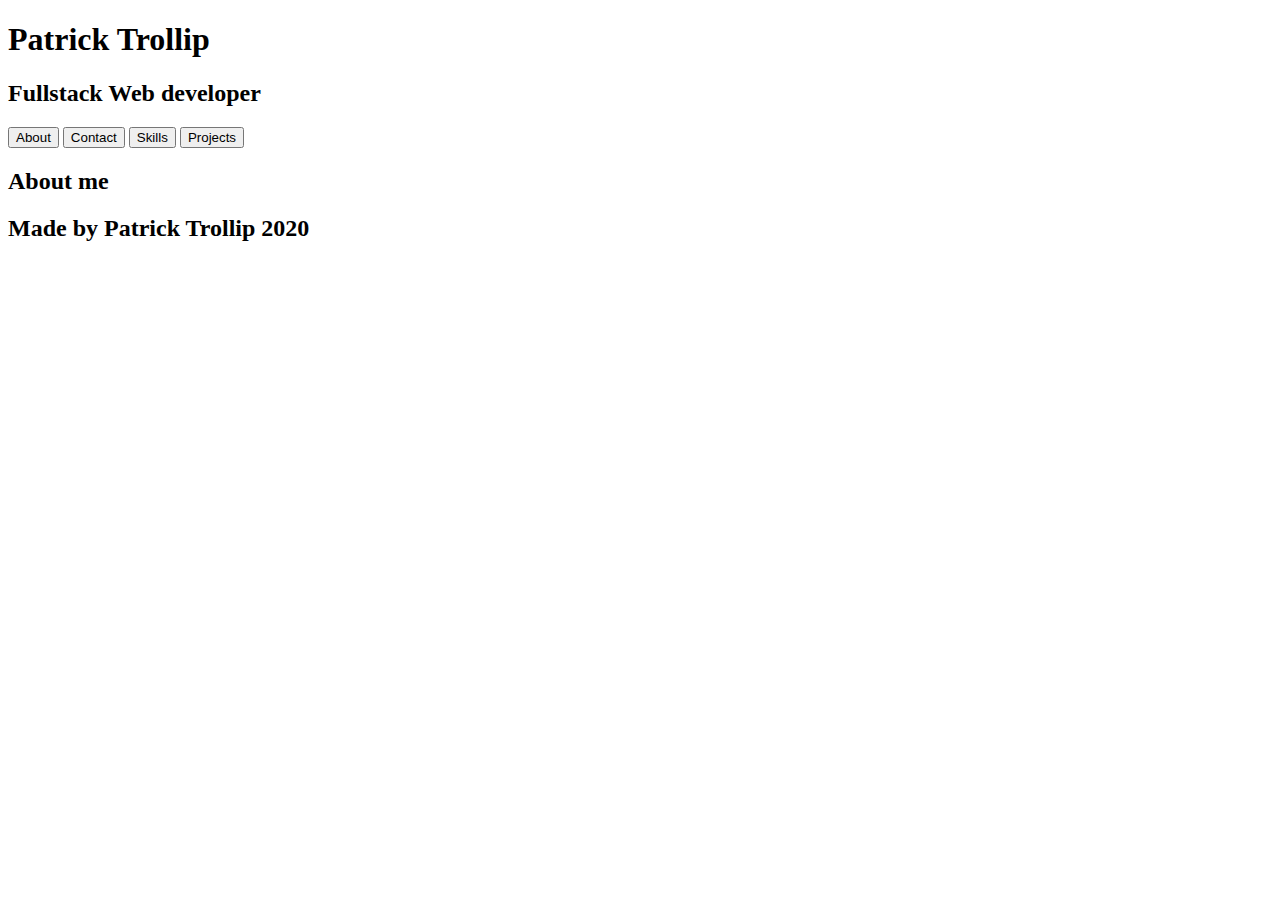
==== index.html @ b020e0d3 "I created some boiler plate that is shared across multiple pages. I added the relative paths to the " ====
<!DOCTYPE html>
<html lang="en">
<head>
    <meta charset="UTF-8">
    <meta name="viewport" content="width=device-width, initial-scale=1.0">
    <title>About Patrick</title>
    <link rel="stylesheet" href="CSS\style.css">
</head>
<body>
    <!--Top page section-->
    <header>
        <h1>Patrick Trollip</h1>
        <h2>Fullstack Web developer</h2>
    </header>
    <!-- Navigation bar-->
    <section>
        <nav>
            <a href="index.html"><button>About</button></a>
            <a href="contact.html"><button>Contact</button></a>
            <a href="skills.html"><button>Skills</button></a>
            <a href="projects.html"><button>Projects</button></a>
        </nav>
    </section>
    <!--Main content section-->
    <main>
        <h2>About me</h2>
    </main>
    <!--Bottom page section -->
    <footer>
        <h2>Made by Patrick Trollip 2020</h2>
    </footer>
    <!--Javascript link -->
    <script src="CustomJS\custom.js"></script>
</body>
</html>
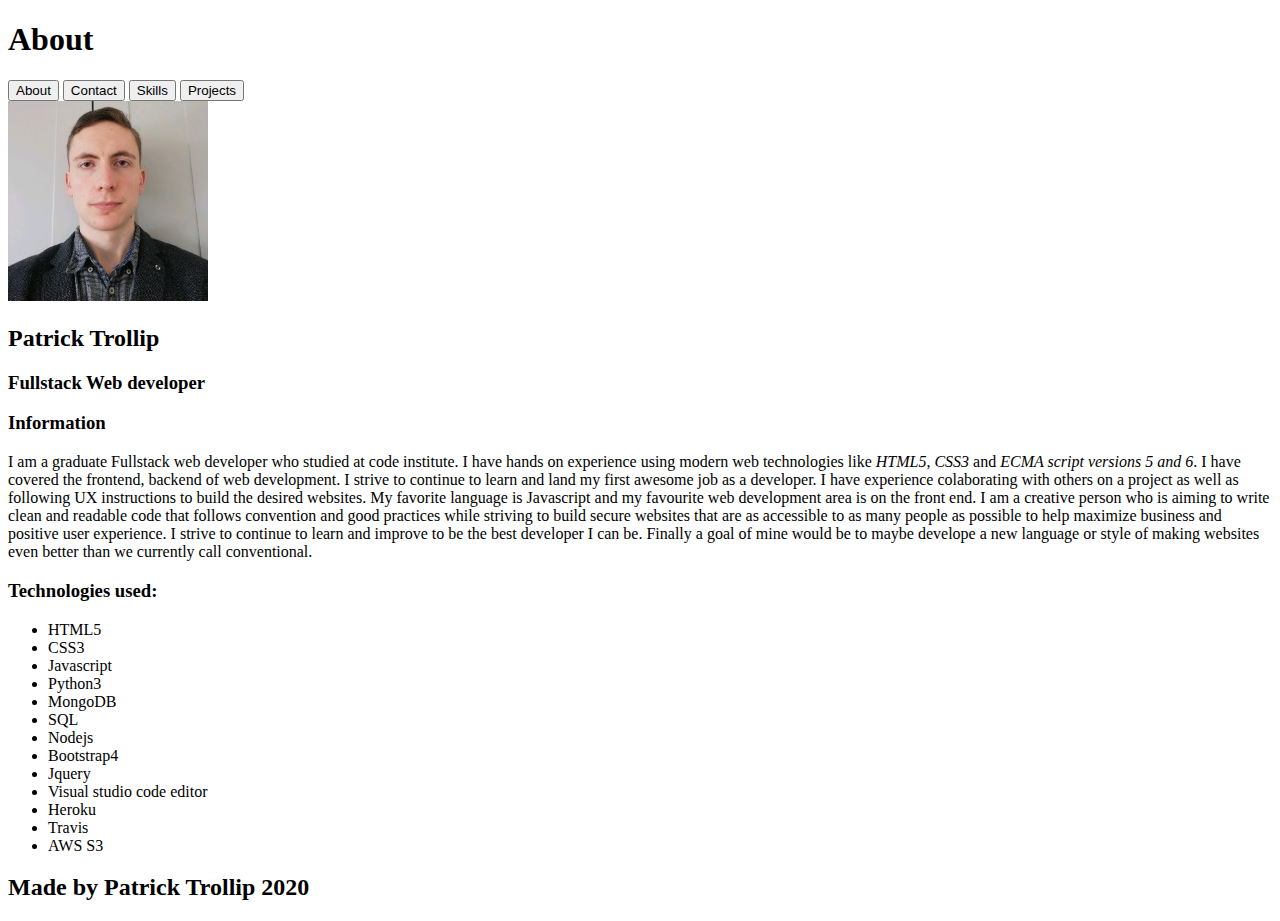
==== commit 52f74774: "Added a image to assets folder and added more elements to to index as well as image and content" ====
--- a/index.html
+++ b/index.html
@@ -9,21 +9,55 @@
 <body>
     <!--Top page section-->
     <header>
-        <h1>Patrick Trollip</h1>
-        <h2>Fullstack Web developer</h2>
-    </header>
-    <!-- Navigation bar-->
-    <section>
+        <h1>About</h1>
+            <!-- Navigation bar-->
         <nav>
             <a href="index.html"><button>About</button></a>
             <a href="contact.html"><button>Contact</button></a>
             <a href="skills.html"><button>Skills</button></a>
             <a href="projects.html"><button>Projects</button></a>
         </nav>
-    </section>
+    </header>
     <!--Main content section-->
     <main>
-        <h2>About me</h2>
+        <section>
+            <img src="Assets\Guy.png" alt="Picture of Patrick Trollip dressed smart casual.">
+            <aside>
+                <h2>Patrick Trollip</h2>
+                <h3>Fullstack Web developer</h3>
+            </aside>
+        </section>
+        <section>
+            <h3>Information</h3>
+            <p>
+                I am a graduate Fullstack web developer who studied at code institute. I have hands on experience using modern web technologies like
+                <em>HTML5</em>, <em>CSS3</em> and <em>ECMA script versions 5 and 6</em>. I have covered the frontend, backend of web development. I strive to 
+                continue to learn and land my first awesome job as a developer. I have experience colaborating with others on a project as well as following UX 
+                instructions to build the desired websites. My favorite language is Javascript and my favourite web development area is on the front end.
+                I am a creative person who is aiming to write clean and readable code that follows convention and good practices while striving to build secure
+                websites that are as accessible to as many people as possible to help maximize business and positive user experience.
+                I strive to continue to learn and improve to be the best developer I can be. Finally a goal of mine would be to maybe develope a new language or 
+                style of making websites even better than we currently call conventional.
+            </p>
+        </section>
+        <section>
+            <h3>Technologies used:</h3>
+            <ul>
+                <li>HTML5</li>
+                <li>CSS3</li>
+                <li>Javascript</li>
+                <li>Python3</li>
+                <li>MongoDB</li>
+                <li>SQL</li>
+                <li>Nodejs</li>
+                <li>Bootstrap4</li>
+                <li>Jquery</li>
+                <li>Visual studio code editor</li>
+                <li>Heroku</li>
+                <li>Travis</li>
+                <li>AWS S3</li>
+            </ul>
+        </section>
     </main>
     <!--Bottom page section -->
     <footer>
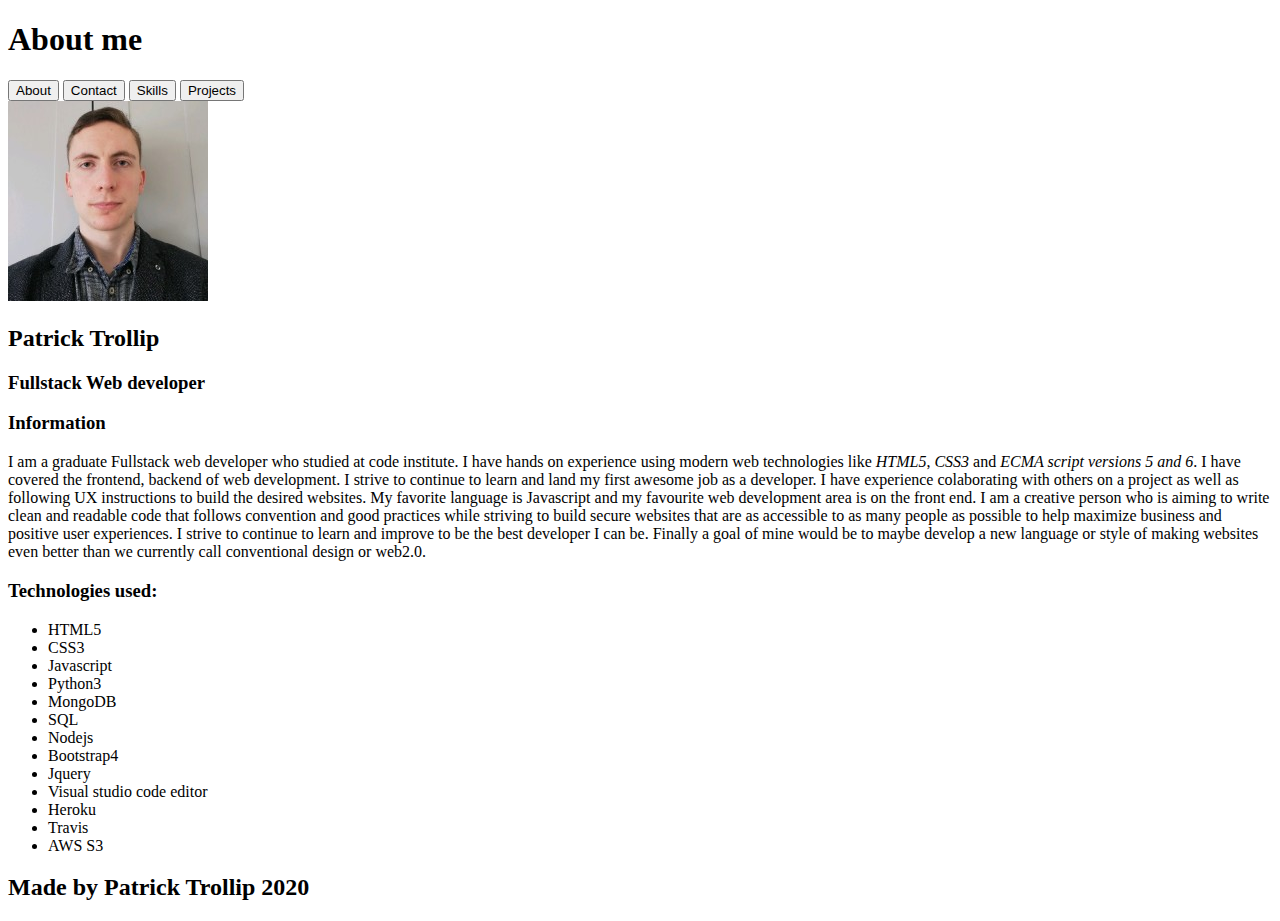
==== commit 379f76bd: "I changed the layout of the elements and added different titles to each page tab. Sections added to " ====
--- a/index.html
+++ b/index.html
@@ -9,7 +9,7 @@
 <body>
     <!--Top page section-->
     <header>
-        <h1>About</h1>
+        <h1>About me</h1>
             <!-- Navigation bar-->
         <nav>
             <a href="index.html"><button>About</button></a>
@@ -35,9 +35,9 @@
                 continue to learn and land my first awesome job as a developer. I have experience colaborating with others on a project as well as following UX 
                 instructions to build the desired websites. My favorite language is Javascript and my favourite web development area is on the front end.
                 I am a creative person who is aiming to write clean and readable code that follows convention and good practices while striving to build secure
-                websites that are as accessible to as many people as possible to help maximize business and positive user experience.
-                I strive to continue to learn and improve to be the best developer I can be. Finally a goal of mine would be to maybe develope a new language or 
-                style of making websites even better than we currently call conventional.
+                websites that are as accessible to as many people as possible to help maximize business and positive user experiences.
+                I strive to continue to learn and improve to be the best developer I can be. Finally a goal of mine would be to maybe develop a new language or 
+                style of making websites even better than we currently call conventional design or web2.0.
             </p>
         </section>
         <section>
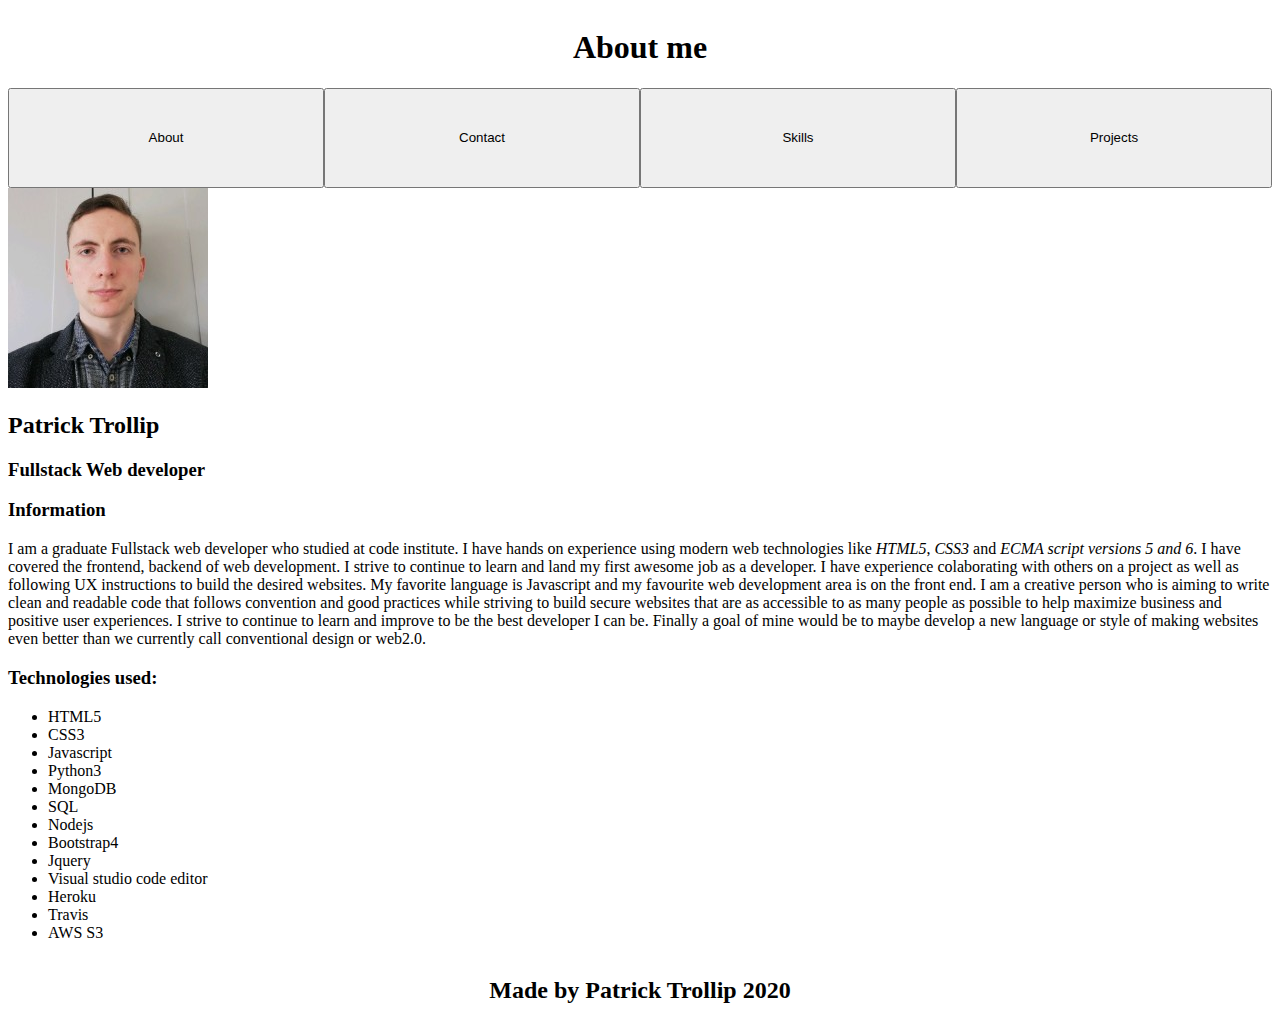
==== commit bfc5f9f7: "Added classes and grid layout to html files and their sections. Added class selectors to style.css a" ====
--- a/index.html
+++ b/index.html
@@ -7,62 +7,67 @@
     <link rel="stylesheet" href="CSS\style.css">
 </head>
 <body>
-    <!--Top page section-->
-    <header>
-        <h1>About me</h1>
+    <div class="gridContainer">
+        <!--Top page section-->
+        <header class="gridHeader">
+            <h1>About me</h1>
             <!-- Navigation bar-->
-        <nav>
-            <a href="index.html"><button>About</button></a>
-            <a href="contact.html"><button>Contact</button></a>
-            <a href="skills.html"><button>Skills</button></a>
-            <a href="projects.html"><button>Projects</button></a>
-        </nav>
-    </header>
-    <!--Main content section-->
-    <main>
-        <section>
-            <img src="Assets\Guy.png" alt="Picture of Patrick Trollip dressed smart casual.">
-            <aside>
-                <h2>Patrick Trollip</h2>
-                <h3>Fullstack Web developer</h3>
-            </aside>
-        </section>
-        <section>
-            <h3>Information</h3>
-            <p>
-                I am a graduate Fullstack web developer who studied at code institute. I have hands on experience using modern web technologies like
-                <em>HTML5</em>, <em>CSS3</em> and <em>ECMA script versions 5 and 6</em>. I have covered the frontend, backend of web development. I strive to 
-                continue to learn and land my first awesome job as a developer. I have experience colaborating with others on a project as well as following UX 
-                instructions to build the desired websites. My favorite language is Javascript and my favourite web development area is on the front end.
-                I am a creative person who is aiming to write clean and readable code that follows convention and good practices while striving to build secure
-                websites that are as accessible to as many people as possible to help maximize business and positive user experiences.
-                I strive to continue to learn and improve to be the best developer I can be. Finally a goal of mine would be to maybe develop a new language or 
-                style of making websites even better than we currently call conventional design or web2.0.
-            </p>
-        </section>
-        <section>
-            <h3>Technologies used:</h3>
-            <ul>
-                <li>HTML5</li>
-                <li>CSS3</li>
-                <li>Javascript</li>
-                <li>Python3</li>
-                <li>MongoDB</li>
-                <li>SQL</li>
-                <li>Nodejs</li>
-                <li>Bootstrap4</li>
-                <li>Jquery</li>
-                <li>Visual studio code editor</li>
-                <li>Heroku</li>
-                <li>Travis</li>
-                <li>AWS S3</li>
-            </ul>
-        </section>
-    </main>
-    <!--Bottom page section -->
-    <footer>
-        <h2>Made by Patrick Trollip 2020</h2>
-    </footer>
+            <nav>
+                <a href="index.html"><button>About</button></a>
+                <a href="contact.html"><button>Contact</button></a>
+                <a href="skills.html"><button>Skills</button></a>
+                <a href="projects.html"><button>Projects</button></a>
+            </nav>
+        </header>
+        <!--Main content section-->
+        <main>
+            <!--Section 1-->
+            <section class="gridSection1">
+                <img src="Assets\Guy.png" alt="Picture of Patrick Trollip dressed smart casual.">
+                <aside>
+                    <h2>Patrick Trollip</h2>
+                    <h3>Fullstack Web developer</h3>
+                </aside>
+            </section>
+            <!--Section 2-->
+            <section class="gridSection2">
+                <h3>Information</h3>
+                <p>
+                    I am a graduate Fullstack web developer who studied at code institute. I have hands on experience using modern web technologies like
+                    <em>HTML5</em>, <em>CSS3</em> and <em>ECMA script versions 5 and 6</em>. I have covered the frontend, backend of web development. I strive to 
+                    continue to learn and land my first awesome job as a developer. I have experience colaborating with others on a project as well as following UX 
+                    instructions to build the desired websites. My favorite language is Javascript and my favourite web development area is on the front end.
+                    I am a creative person who is aiming to write clean and readable code that follows convention and good practices while striving to build secure
+                    websites that are as accessible to as many people as possible to help maximize business and positive user experiences.
+                    I strive to continue to learn and improve to be the best developer I can be. Finally a goal of mine would be to maybe develop a new language or 
+                    style of making websites even better than we currently call conventional design or web2.0.
+                </p>
+            </section>
+            <!--Section 3-->
+            <section class="gridSection3">
+                <h3>Technologies used:</h3>
+                <ul>
+                    <li>HTML5</li>
+                    <li>CSS3</li>
+                    <li>Javascript</li>
+                    <li>Python3</li>
+                    <li>MongoDB</li>
+                    <li>SQL</li>
+                    <li>Nodejs</li>
+                    <li>Bootstrap4</li>
+                    <li>Jquery</li>
+                    <li>Visual studio code editor</li>
+                    <li>Heroku</li>
+                    <li>Travis</li>
+                    <li>AWS S3</li>
+                </ul>
+            </section>
+        </main>
+        <!--Bottom page section -->
+        <footer class="gridFooter">
+            <h2>Made by Patrick Trollip 2020</h2>
+        </footer>
+    </div>
     <!--Javascript link -->
     <script src="CustomJS\custom.js"></script>
 </body>
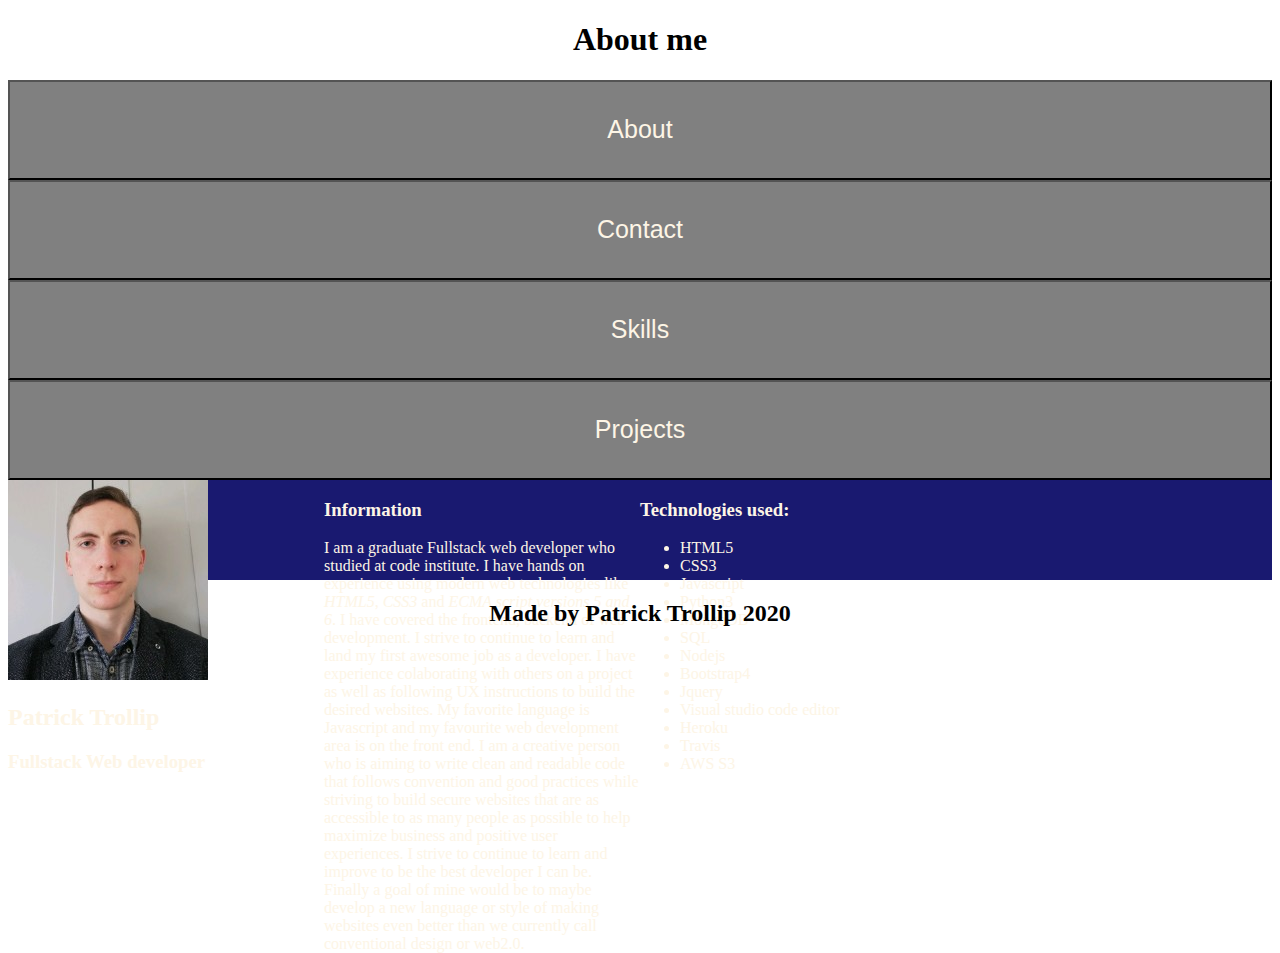
==== commit 87816f23: "Refactored the html code in the pages to get rid of unwanted classes in header and footer elements" ====
--- a/index.html
+++ b/index.html
@@ -7,20 +7,20 @@
     <link rel="stylesheet" href="CSS\style.css">
 </head>
 <body>
-    <div class="gridContainer">
-        <!--Top page section-->
-        <header class="gridHeader">
-            <h1>About me</h1>
-            <!-- Navigation bar-->
-            <nav>
-                <a href="index.html"><button>About</button></a>
-                <a href="contact.html"><button>Contact</button></a>
-                <a href="skills.html"><button>Skills</button></a>
-                <a href="projects.html"><button>Projects</button></a>
-            </nav>
-        </header>
-        <!--Main content section-->
-        <main>
+    <!--Top page section-->
+    <header>
+        <h1>About me</h1>
+        <!-- Navigation bar-->
+        <nav>
+            <a href="index.html"><button>About</button></a>
+            <a href="contact.html"><button>Contact</button></a>
+            <a href="skills.html"><button>Skills</button></a>
+            <a href="projects.html"><button>Projects</button></a>
+        </nav>
+    </header>
+    <!--Main content section-->
+    <main>
+        <div class="gridContainer">
             <!--Section 1-->
             <section class="gridSection1">
                 <img src="Assets\Guy.png" alt="Picture of Patrick Trollip dressed smart casual.">
@@ -62,12 +62,12 @@
                     <li>AWS S3</li>
                 </ul>
             </section>
-        </main>
-        <!--Bottom page section -->
-        <footer class="gridFooter">
-            <h2>Made by Patrick Trollip 2020</h2>
-        </footer>
-    </div>
+        </div>
+    </main>
+    <!--Bottom page section -->
+    <footer>
+        <h2>Made by Patrick Trollip 2020</h2>
+    </footer>
     <!--Javascript link -->
     <script src="CustomJS\custom.js"></script>
 </body>
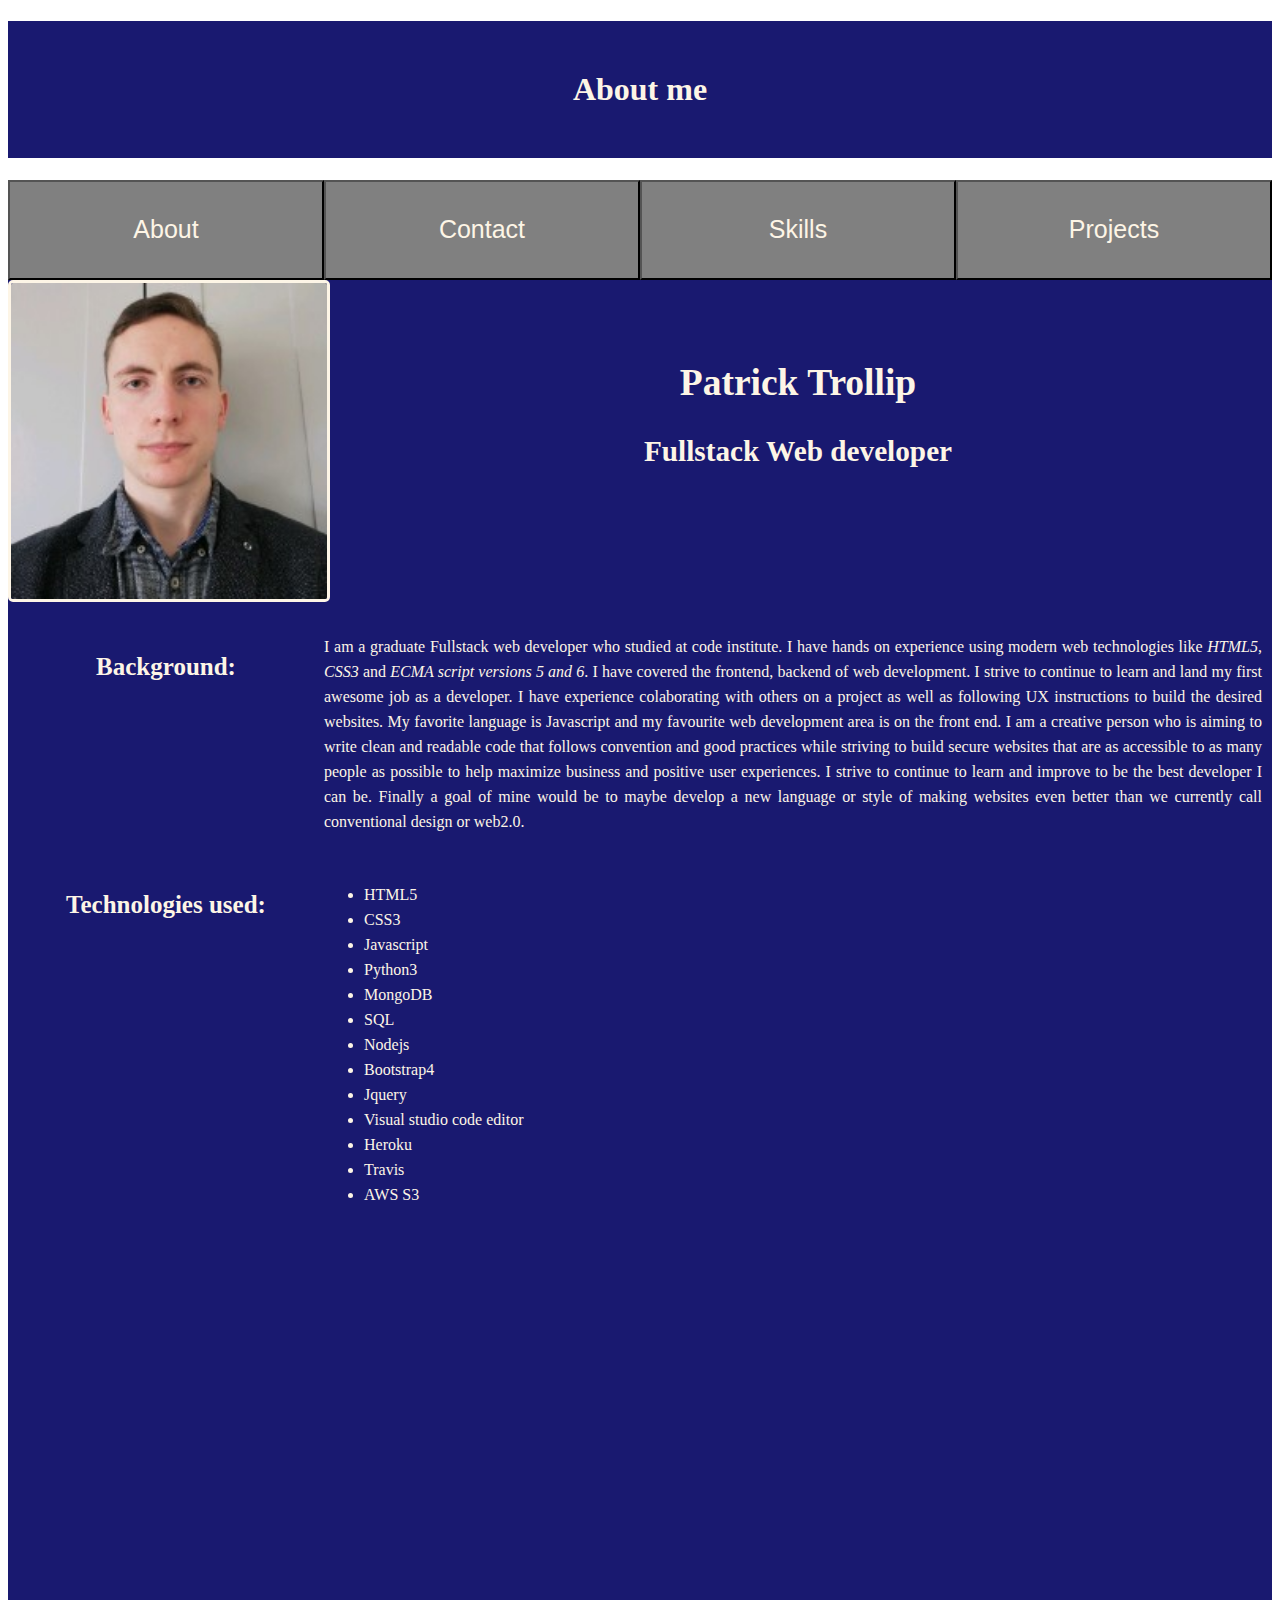
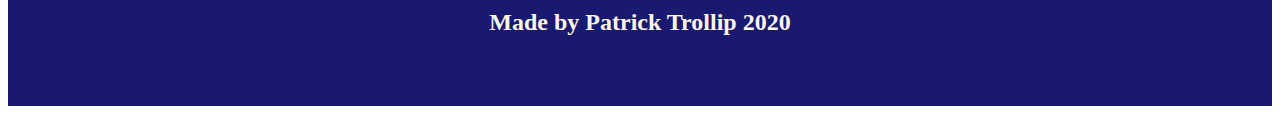
==== commit 973e0fcc: "More styling done the sections and id's given to section child items from different pages" ====
--- a/index.html
+++ b/index.html
@@ -31,7 +31,7 @@
             </section>
             <!--Section 2-->
             <section class="gridSection2">
-                <h3>Information</h3>
+                <h3>Background:</h3>
                 <p>
                     I am a graduate Fullstack web developer who studied at code institute. I have hands on experience using modern web technologies like
                     <em>HTML5</em>, <em>CSS3</em> and <em>ECMA script versions 5 and 6</em>. I have covered the frontend, backend of web development. I strive to 
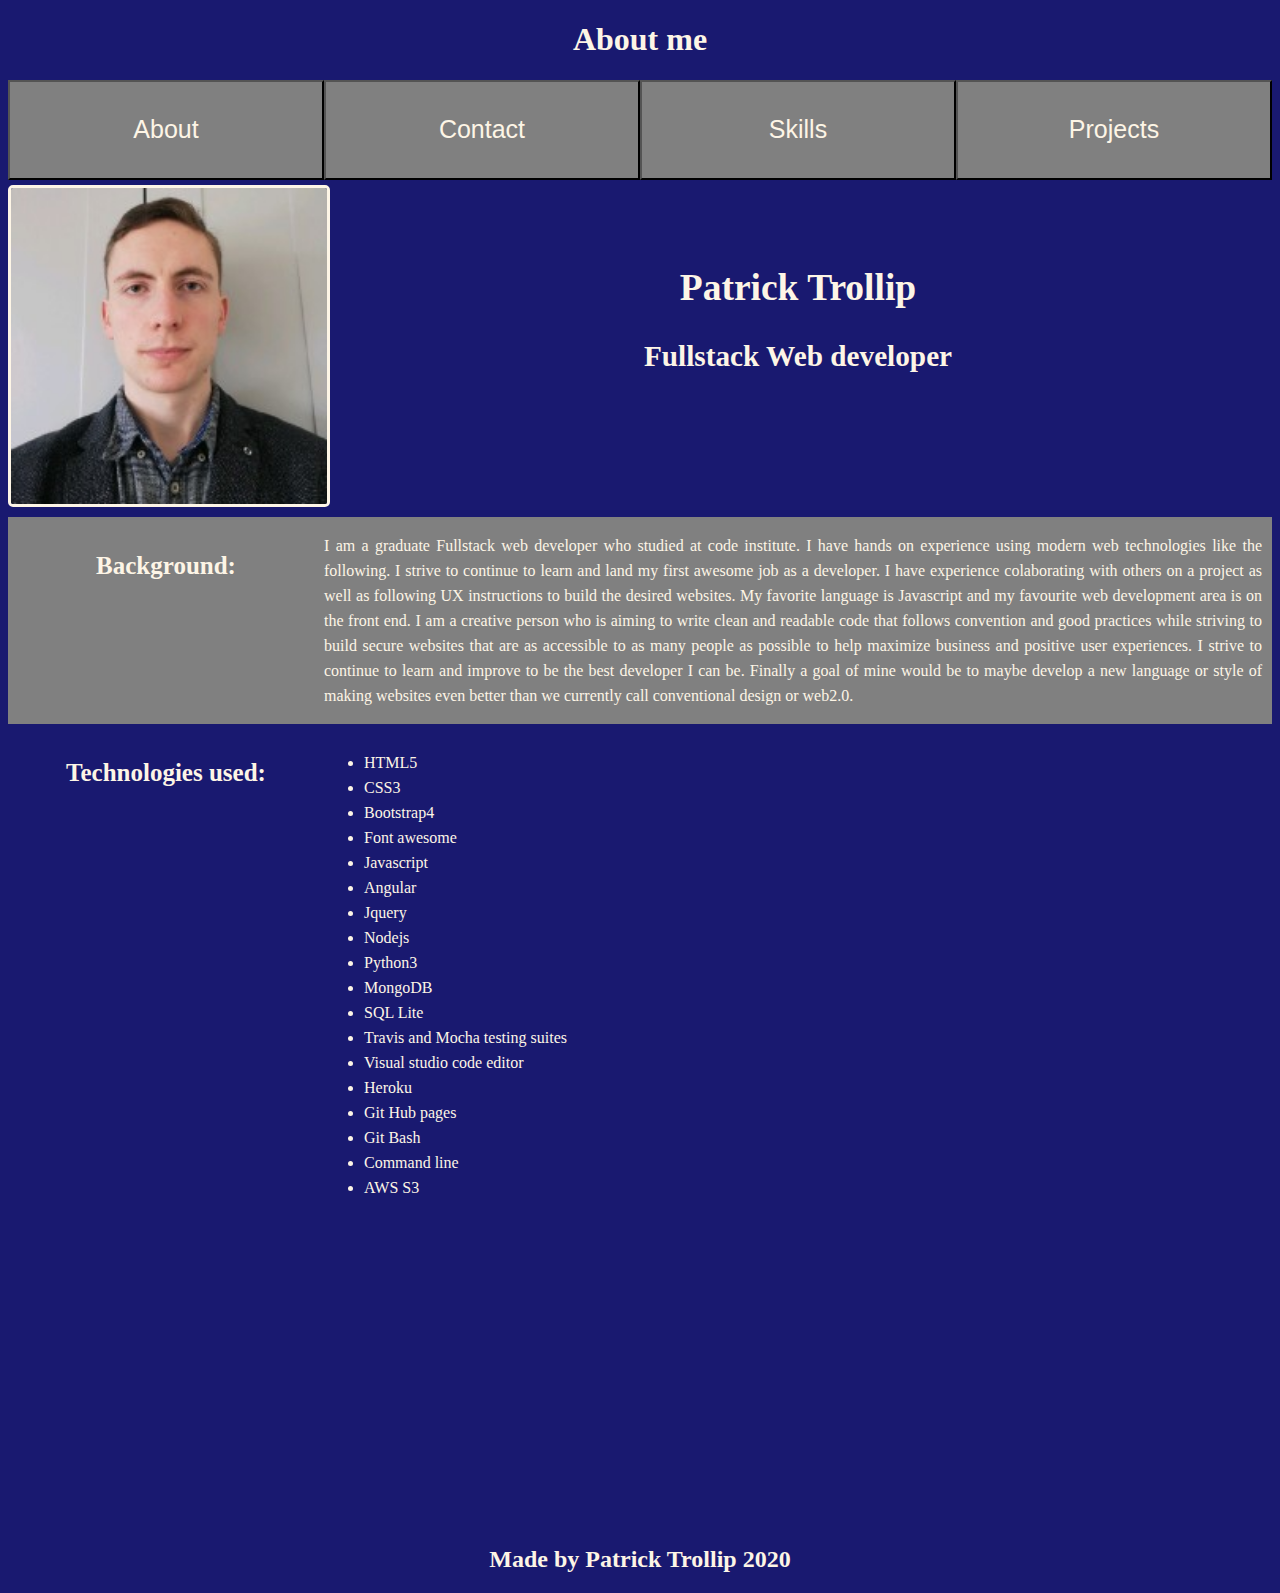
==== commit acdde510: "I updated my index.html paragraph and list items. I then addded a acknowledgement about the first co" ====
--- a/index.html
+++ b/index.html
@@ -33,9 +33,8 @@
             <section class="gridSection2">
                 <h3>Background:</h3>
                 <p>
-                    I am a graduate Fullstack web developer who studied at code institute. I have hands on experience using modern web technologies like
-                    <em>HTML5</em>, <em>CSS3</em> and <em>ECMA script versions 5 and 6</em>. I have covered the frontend, backend of web development. I strive to 
-                    continue to learn and land my first awesome job as a developer. I have experience colaborating with others on a project as well as following UX 
+                    I am a graduate Fullstack web developer who studied at code institute. I have hands on experience using modern web technologies like the following.
+                    I strive to continue to learn and land my first awesome job as a developer. I have experience colaborating with others on a project as well as following UX 
                     instructions to build the desired websites. My favorite language is Javascript and my favourite web development area is on the front end.
                     I am a creative person who is aiming to write clean and readable code that follows convention and good practices while striving to build secure
                     websites that are as accessible to as many people as possible to help maximize business and positive user experiences.
@@ -49,16 +48,21 @@
                 <ul>
                     <li>HTML5</li>
                     <li>CSS3</li>
+                    <li>Bootstrap4</li>
+                    <li>Font awesome</li>
                     <li>Javascript</li>
+                    <li>Angular</li>
+                    <li>Jquery</li>
+                    <li>Nodejs</li>
                     <li>Python3</li>
                     <li>MongoDB</li>
-                    <li>SQL</li>
-                    <li>Nodejs</li>
-                    <li>Bootstrap4</li>
-                    <li>Jquery</li>
+                    <li>SQL Lite</li>
+                    <li>Travis and Mocha testing suites</li>
                     <li>Visual studio code editor</li>
                     <li>Heroku</li>
-                    <li>Travis</li>
+                    <li>Git Hub pages</li>
+                    <li>Git Bash</li>
+                    <li>Command line</li>
                     <li>AWS S3</li>
                 </ul>
             </section>
